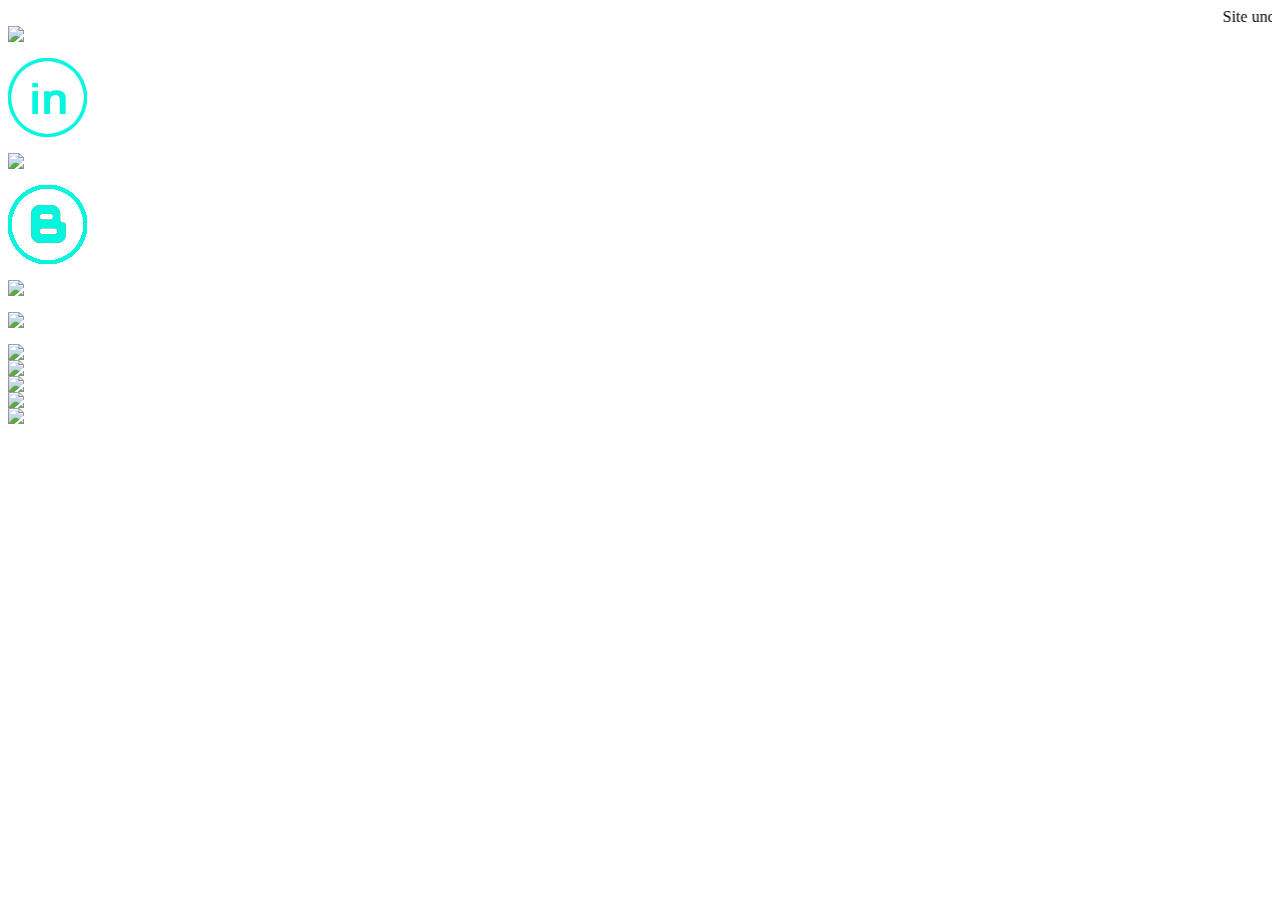
==== hardware.html @ 5410e019 "Add files via upload" ====
<html>
    <link rel="stylesheet" type="text/css" href="hardware.css" />
	<head>
    	<title>build.nag</title>
</head>
    <body id="back">
    	<marquee id="mar">
        	Site under maintanence, for best view put browser on 80% zoom
        </marquee>
        <div id="icon">
        	<a href="index.html">
            	<img src="build.nag.png" />
            </a>
            <div id="socialmedia">
        		<p><a href="https://www.linkedin.com/in/laxminagln/">
            		<img src="in.png" />
            	</a></p>
            	<p><a href="https://github.com/laxminagln">
            		<img src="git.png" />
            	</a></p>
            	<p><a href="https://laxminagln.blogspot.com/">
            		<img src="blog.png" />
            	</a></p>
            	<p><a href="mailto:laxminagln@gmail.com">
            		<img src="mail.png" />
            	</a></p>
            	<p><a href="https://twitter.com/laxminagln">
            		<img src="tweet.png" />
            	</a></p>
        	</div>
        </div>
    	<div id="links">
        	<div id="hardware">
            	<a href="hardware.html">
            		<img src="hardware2.png" />
            	</a>
            </div>
            <div id="programs">
                <a href="programs.html">
            		<img src="programs2.png" />
            	</a>
            </div>
            <div id="tutorials">
            	<a href="tutorials.html">
            		<img src="tutorials2.png" />
            	</a>
            </div>
			<div id="designs">            
            	<a href="designs.html">
            		<img src="designs2.png" />
            	</a>
            </div>
            <div id="nagln">
            	<a href="nagln.html">
            		<img src="nagln2.png" />
            	</a>
            </div>
        </div>
    </body>
</html>
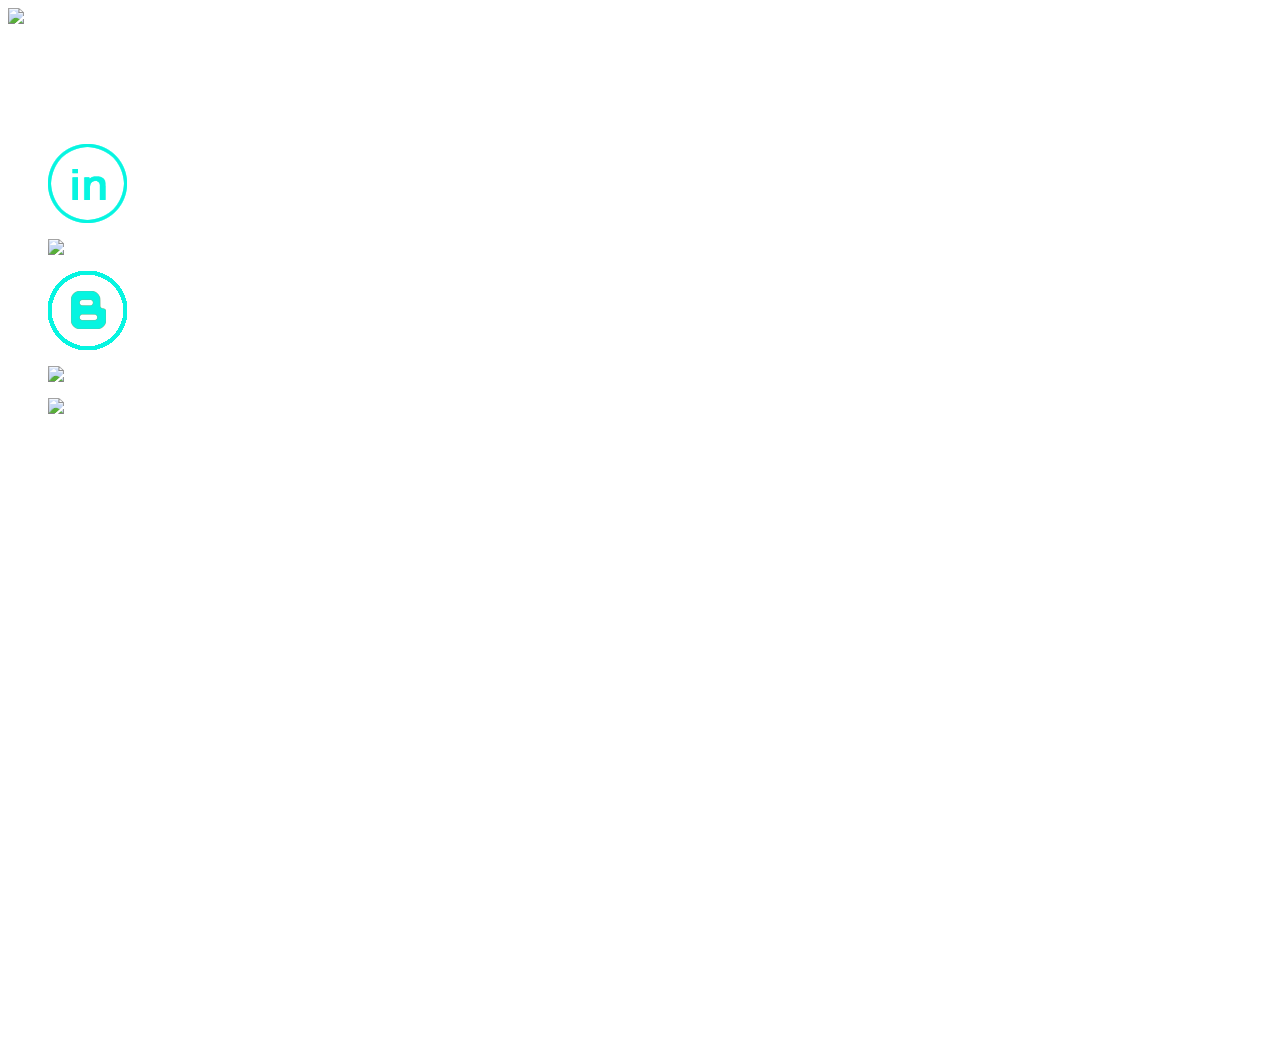
==== commit 555aa8e5: "Update hardware.html" ====
--- a/hardware.html
+++ b/hardware.html
@@ -4,9 +4,7 @@
     	<title>build.nag</title>
 </head>
     <body id="back">
-    	<marquee id="mar">
-        	Site under maintanence, for best view put browser on 80% zoom
-        </marquee>
+    	
         <div id="icon">
         	<a href="index.html">
             	<img src="build.nag.png" />
@@ -29,6 +27,17 @@
             	</a></p>
         	</div>
         </div>
+        <div id="content">
+             <a href="https://github.com/laxminagln/obstacle-sensor" id="cont">1. Obstacle sensing bot</a> &ensp;&ensp;&ensp;&ensp;&ensp;&ensp;&ensp;<a href="https://github.com/laxminagln/Bidirectional-Person-Counter" id="cont">9. Bidirectional person counter</a> 
+          <p id="con"><a href="https://github.com/laxminagln/robotic-arm" id="cont">2. Six axis Robotic arm</a> &ensp;&ensp;&ensp;&ensp;&ensp;&ensp;&ensp;<a href="https://github.com/laxminagln/portable-wireless-multiple-power-transfer" id="cont">10. Wireless power transfer</a></p>
+          <p id="con"><a href="https://github.com/laxminagln/Farm-Irrigation" id="cont">3. Easy farm irrigation</a> &ensp;&ensp;&ensp;&ensp;&nbsp;&ensp;&ensp;&ensp;<a href="https://github.com/laxminagln/PowerBank" id="cont">11. Portable power bank</a></p>
+          <p id="con"><a href="https://github.com/laxminagln/Laptop-Charger" id="cont">4. Basic laptop charger</a> &ensp;&ensp;&ensp;&ensp;&ensp;&ensp;&ensp;<a href="https://github.com/laxminagln/POVdisplay" id="cont">12. POV display circuit</a></p>
+          <p id="con"><a href="https://github.com/laxminagln/Smart-Rover" id="cont">5. Smart 3 wheel rover</a>&nbsp;&ensp;&ensp;&ensp;&ensp;&ensp;&ensp;&ensp;<a href="https://github.com/laxminagln/Bluetooth-MP3-Player" id="cont">13. Bluetooth MP3 player</a></p>
+          <p id="con"><a href="https://github.com/laxminagln/Water-Level-Detector" id="cont">6. Water level detector</a> &ensp;&ensp;&ensp;&ensp;&ensp;&ensp;&ensp;<a href="https://github.com/laxminagln/tree-climbing-bot" id="cont">14. Tree climbing robot</a></p>
+          <p id="con"><a href="https://github.com/laxminagln/LineFollower" id="cont">7. Line follower robot</a>&nbsp;&ensp;&ensp;&ensp;&ensp;&nbsp;&nbsp;&ensp;&ensp;&ensp;<a href="https://github.com/laxminagln/Smart-Glass" id="cont">15. Smart glass basic</a></p>
+          <p id="con"><a href="https://github.com/laxminagln/home-automation-with-RPI-IBM-Watson" id="cont">8. Home automation RPi</a>&ensp;&ensp;&ensp;&nbsp;&ensp;&ensp;&ensp;<a href="https://github.com/laxminagln/Heart-Attack-Detector" id="cont">16. Heart attack detector</a></p>
+
+        </div>
     	<div id="links">
         	<div id="hardware">
             	<a href="hardware.html">
@@ -45,7 +54,7 @@
             		<img src="tutorials2.png" />
             	</a>
             </div>
-			<div id="designs">            
+			<div id="designs">
             	<a href="designs.html">
             		<img src="designs2.png" />
             	</a>
@@ -57,4 +66,4 @@
             </div>
         </div>
     </body>
-</html>+</html>
--- a/hardware.css
+++ b/hardware.css
@@ -0,0 +1,43 @@
+#back 				{background-image:url(bg-hardware.png);
+	   					 /*background-size:contain;*/
+							 background-repeat:no-repeat;
+						 	 width: 1920px;
+						   height: auto;}
+/*#mar 		 			{font:Arial, Helvetica, sans-serif;
+							 color:#FFF;}*/
+#icon 	 			{width:187px;
+							 height:7.25in;
+							 float:left;}
+#content			{width: 1100px;
+							 height: 600px;
+						 	 font-family: serif;
+						   color: white;
+						   float:left;
+						 	 margin-top: 240px;
+						 	 margin-left: 100px;}
+#con			 		{margin-top: 60px;}
+#cont 				{margin-left: 100px;
+							 color: white;
+						 	 text-decoration: none;}
+#links 				{width:2.292in;
+							 height:7.25in;
+							 float:right;}
+#hardware 		{margin-top:20px;
+							 float:right;
+							 margin-right:20px;}
+#programs 		{margin-top:20px;
+							 float:right;
+							 margin-right:20px;}
+#tutorials 		{margin-top:20px;
+							 float:right;
+							 margin-right:20px;}
+#designs 			{margin-top:20px;
+							 float:right;
+							 margin-right:20px;}
+#nagln 				{margin-top:20px;
+							 float:right;
+							 margin-right:20px;}
+#socialmedia 	{width:1.875in;
+							 height:9.444in;
+							 margin-left:40px;
+							 margin-top:120px;}
